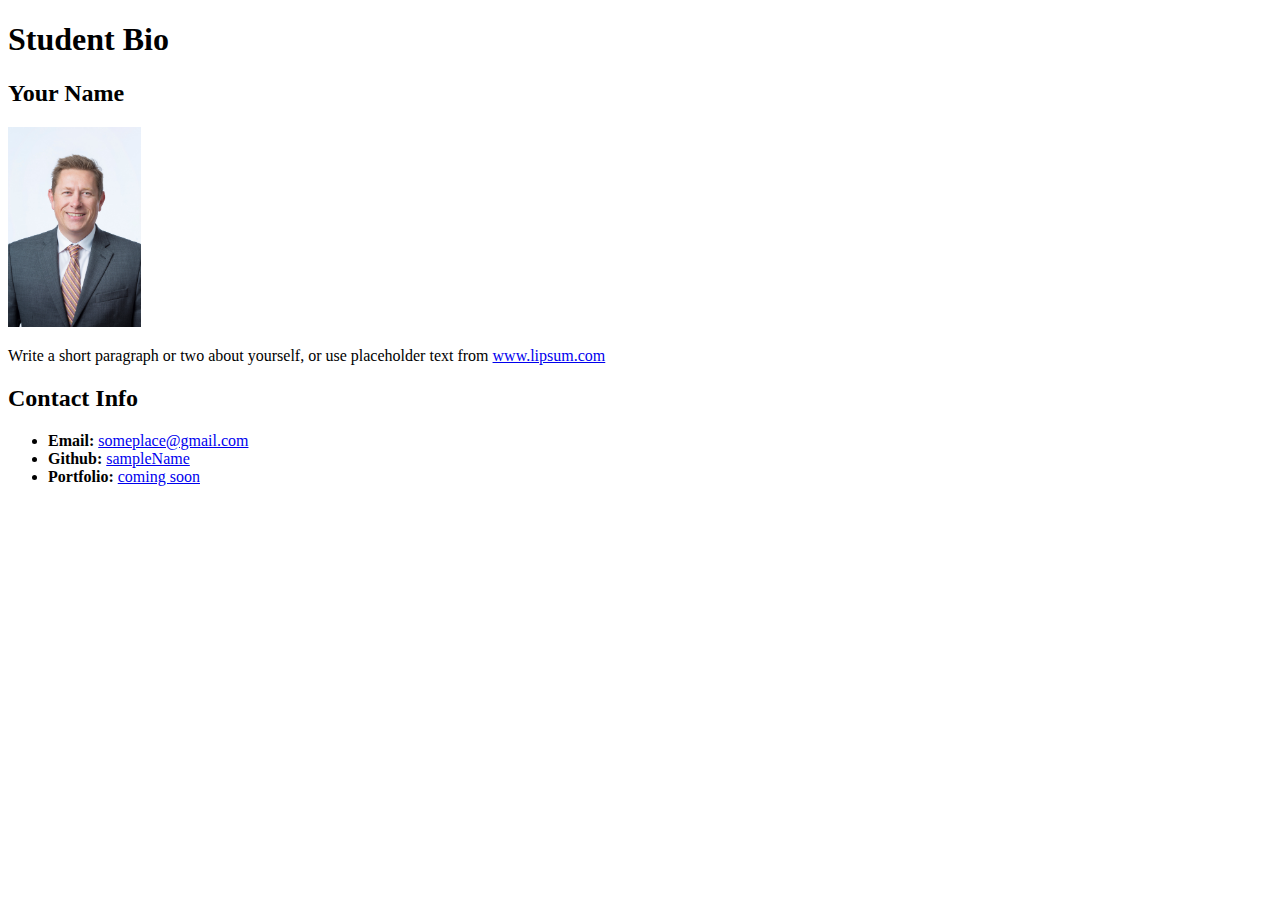
==== contact.html @ 399818ce "Add Homework Update" ====
<!-- CSS Stylesheets With Relative Paths -->
<!DOCTYPE html>
<html lang="en-us">

<head>
  <meta charset="UTF-8">
  <title>1.2.9 Exercise</title>

  <!-- This line is money! It points your HTML to the CSS file. -->
  <link rel="stylesheet" type="text/css" href="assets/style.css">
  <!-- Notice the "relative" pathway? It matches a file inside our current directory's "assets" folder. Open it to see our style rules. -->
</head>

<body>
  <header>
    <h1>Student Bio</h1>
  </header>

  <div class="container">

    <section id="main-bio">

      <h2>Your Name</h2>

      <img id="bio-image" src="assets/images/profile.jpg" height="200px" alt="Your Name">

      <p>Write a short paragraph or two about yourself, or use placeholder text from <a href="http://www.lipsum.com/">www.lipsum.com</a></p>
    </section>

    <section id="contact-info">
      <h2>Contact Info</h2>
      <ul>
        <li><strong>Email:</strong> <a href="#">someplace@gmail.com</a></li>
        <li><strong>Github:</strong> <a href="#">sampleName</a></li>
        <li><strong>Portfolio:</strong> <a href="#">coming soon</a></li>
      </ul>
    </section>
  </div>

</body>

</html>
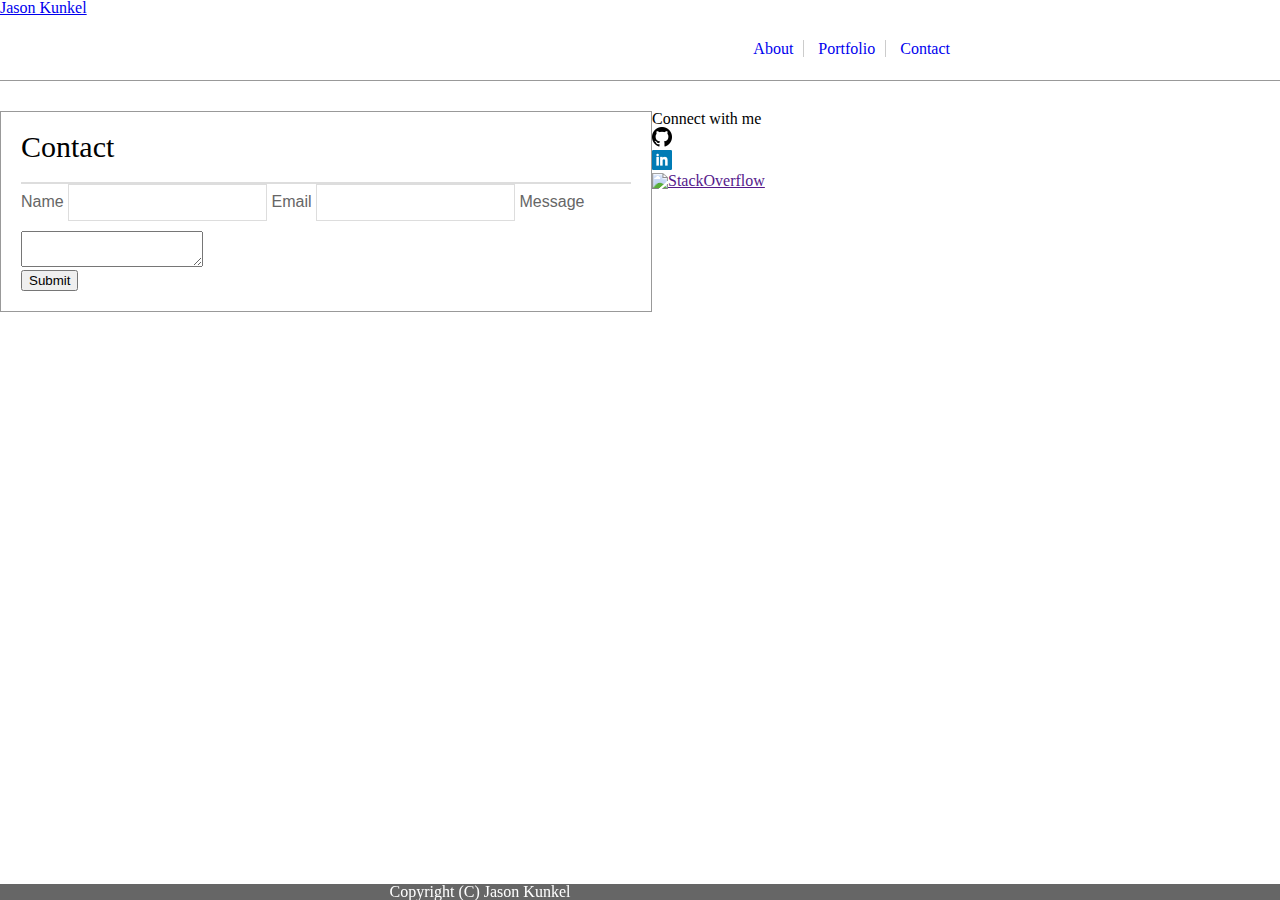
==== commit 1e8f2e4d: "New css and updated images" ====
--- a/contact.html
+++ b/contact.html
@@ -1,42 +1,74 @@
-<!-- CSS Stylesheets With Relative Paths -->
 <!DOCTYPE html>
-<html lang="en-us">
-
+<html>
 <head>
-  <meta charset="UTF-8">
-  <title>1.2.9 Exercise</title>
-
-  <!-- This line is money! It points your HTML to the CSS file. -->
-  <link rel="stylesheet" type="text/css" href="assets/style.css">
-  <!-- Notice the "relative" pathway? It matches a file inside our current directory's "assets" folder. Open it to see our style rules. -->
+  <title>Jason Kunkel Homework 1</title>
+  <link rel="stylesheet" href="assets/css/reset.css">
+  <link rel="stylesheet" href="assets/css/style.css">
 </head>
-
 <body>
   <header>
-    <h1>Student Bio</h1>
+   <!-- Why isn't CSS formatting this same as index.html since pulling to same file path here? -->
+       <div class="content">
+      <div class="logo">
+        <a href="index.html">Jason Kunkel</a>
+      </div>
+      <nav>
+        <ul>
+          <li>
+            <a href="index.html">About</a>
+          </li>
+          <li>
+            <a href="portfolio.html">Portfolio</a>
+          </li>
+          <li>
+            <a href="contact.html">Contact</a>
+          </li>
+        </ul>
+      </nav>
+    </div>
   </header>
-
-  <div class="container">
-
-    <section id="main-bio">
-
-      <h2>Your Name</h2>
-
-      <img id="bio-image" src="assets/images/profile.jpg" height="200px" alt="Your Name">
-
-      <p>Write a short paragraph or two about yourself, or use placeholder text from <a href="http://www.lipsum.com/">www.lipsum.com</a></p>
-    </section>
-
-    <section id="contact-info">
-      <h2>Contact Info</h2>
-      <ul>
-        <li><strong>Email:</strong> <a href="#">someplace@gmail.com</a></li>
-        <li><strong>Github:</strong> <a href="#">sampleName</a></li>
-        <li><strong>Portfolio:</strong> <a href="#">coming soon</a></li>
-      </ul>
-    </section>
+  <div class="body">
+    <div class="content">
+      <div class="maincontent">
+        <h1>Contact</h1>
+        <form>
+            <label>Name</label>
+            <input type="text">
+            <label>Email</label>
+            <input type="text">
+            <label>Message</label>
+            <textarea></textarea>
+          </form>
+          <button type="submit">Submit</button>
+        </div>
+      <div class="sidebar">
+        <h2>Connect with me</h2>
+        <ul>
+          <li>
+            <a href>
+              <img src="assets/images/github-png.png" alt="Github">
+            </a>
+          </li>
+          <li>
+            <a href>
+              <img src="assets/images/linkedin.png" alt="LinkedIn">
+            </a>
+          </li>
+          <li>
+            <a href>
+              <img src="#" alt="StackOverflow">
+            </a>
+          </li>
+        </ul>
+      </div>
+    </div>
   </div>
+  <footer>
+    <div class="content">
+      <p>Copyright (C) Jason Kunkel</p>
+    </div>
+  </footer>
+</body>
 
 </body>
-
 </html>--- a/assets/css/style.css
+++ b/assets/css/style.css
@@ -0,0 +1,112 @@
+.connect{
+	float: right;
+	background-color: #ffffff;
+	padding: 20px;
+}
+.bio{
+	float: left;
+	background-color: #ffffff;
+	width: 610px;
+	padding: 20px
+	border: solid;
+}
+.bio img{
+	float: left;
+	width: 150px;
+	margin-right: 20px;
+}
+.content{
+	width: 960px;
+	margin: 0;
+}
+.banner{
+	padding: 20px;
+	display: inline-block;
+	background-color: #4aaaa5;
+	width: max-content;
+}
+.content{
+	width: 960px;
+	margin: 0;
+}
+footer{
+	bottom: 0;
+	border-top: 5px;
+	background-color: #666;
+	color: #ffffff;
+	width: 100%;
+	text-align: center;
+	position: fixed;
+}
+header .banner{
+	background-color: #4aaaa5
+	width: max-content;
+	display: inline-block;
+	padding: 20px;
+	margin-left: 50px;
+}
+header{
+	background-color: #ffffff;
+	height: 80px;
+	border-bottom: 1px solid #999;
+}
+header nav{
+	float: right;
+	margin-top: 25px; 
+}
+header nav li{
+	display: inline;
+}
+header nav li a{
+	text-align: center;
+	padding: 0 10px;
+	border-right: 1px solid #ccc;
+	text-decoration: none; 
+}
+header nav li:last-child a{
+	border-right: 0;
+}
+.body label{
+	font-family: sans-serif;
+	color: #666;
+}
+h1{
+	font-size: 30px;
+	padding-bottom: 20px;
+	border-bottom: 2px solid #ddd;
+	width: auto;
+	margin-bottom: 20px
+	color: #4aaaa5;
+}
+.maincontent{
+	width: 610px;
+	background-color: #fff;
+	border: 1px solid #999;
+	float: left;
+	padding: 20px;
+}
+div{
+	display: block;
+}
+.body{
+	background-image: url(assets/images/dust_scratches.png)
+	width: 100%;
+	display: inline-block;
+	padding: 30px 0;
+	height: 100%;
+}
+form{
+	font-family: sans-serif;
+}
+label input textarea{
+	width: 100%;
+}
+input{
+	padding: 10px;
+	margin-bottom: 10px; 
+	border: 1px solid #ddd;
+}
+.body p .body label{
+	font-family: sans-serif;
+	color: #666;
+}
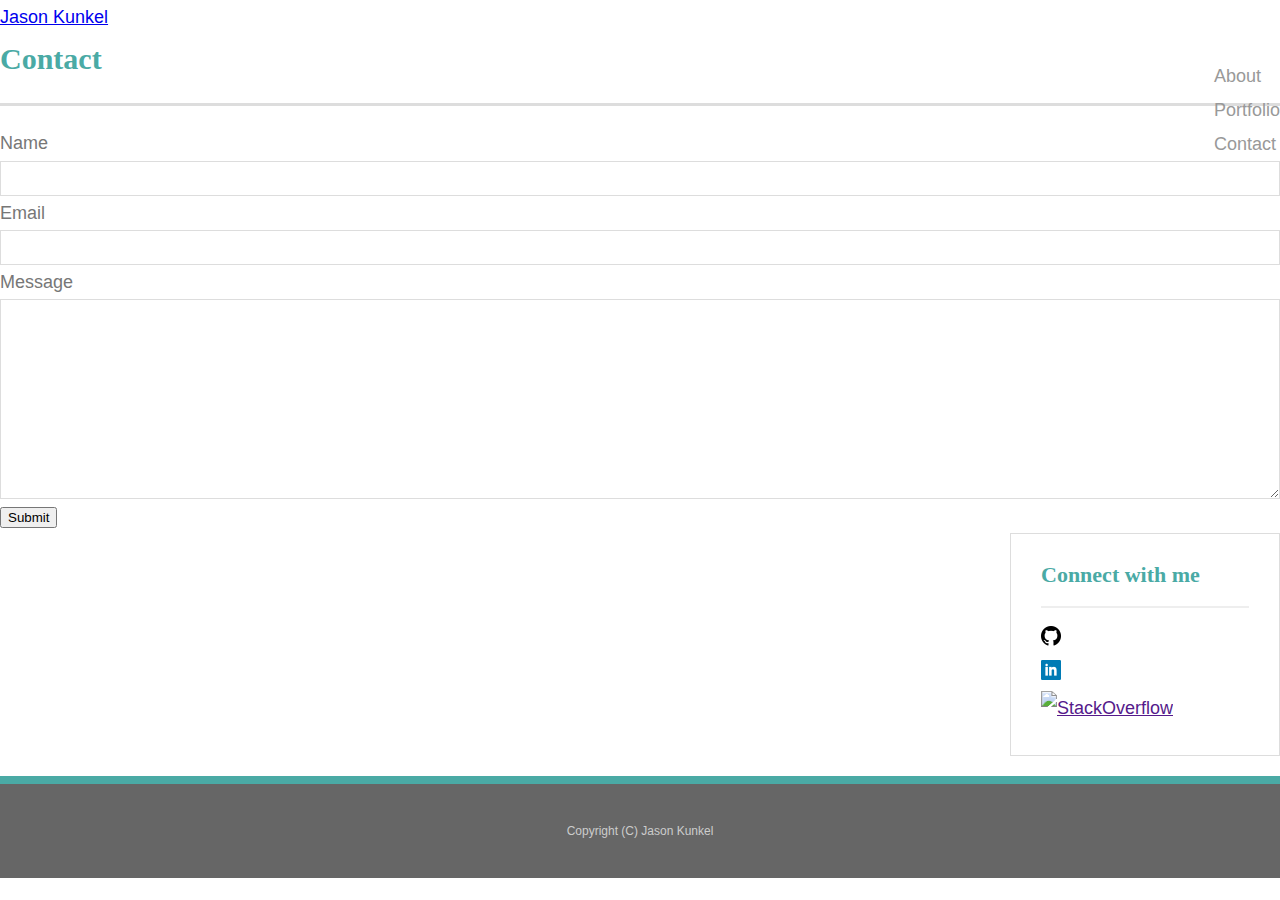
==== commit eda17cc6: "updated files with homework corrections. photos are not linking but will be fixed" ====
--- a/contact.html
+++ b/contact.html
@@ -63,6 +63,7 @@
       </div>
     </div>
   </div>
+ <!--  -->
   <footer>
     <div class="content">
       <p>Copyright (C) Jason Kunkel</p>
--- a/assets/css/style.css
+++ b/assets/css/style.css
@@ -1,112 +1,249 @@
-.connect{
-	float: right;
-	background-color: #ffffff;
-	padding: 20px;
-}
-.bio{
-	float: left;
-	background-color: #ffffff;
-	width: 610px;
-	padding: 20px
-	border: solid;
-}
-.bio img{
-	float: left;
-	width: 150px;
-	margin-right: 20px;
-}
-.content{
-	width: 960px;
-	margin: 0;
-}
-.banner{
-	padding: 20px;
-	display: inline-block;
-	background-color: #4aaaa5;
-	width: max-content;
-}
-.content{
-	width: 960px;
-	margin: 0;
-}
-footer{
-	bottom: 0;
-	border-top: 5px;
-	background-color: #666;
-	color: #ffffff;
-	width: 100%;
-	text-align: center;
-	position: fixed;
-}
-header .banner{
-	background-color: #4aaaa5
-	width: max-content;
-	display: inline-block;
-	padding: 20px;
-	margin-left: 50px;
-}
-header{
-	background-color: #ffffff;
-	height: 80px;
-	border-bottom: 1px solid #999;
-}
-header nav{
-	float: right;
-	margin-top: 25px; 
-}
-header nav li{
-	display: inline;
-}
-header nav li a{
-	text-align: center;
-	padding: 0 10px;
-	border-right: 1px solid #ccc;
-	text-decoration: none; 
-}
-header nav li:last-child a{
-	border-right: 0;
-}
-.body label{
-	font-family: sans-serif;
-	color: #666;
-}
-h1{
-	font-size: 30px;
-	padding-bottom: 20px;
-	border-bottom: 2px solid #ddd;
-	width: auto;
-	margin-bottom: 20px
-	color: #4aaaa5;
-}
-.maincontent{
-	width: 610px;
-	background-color: #fff;
-	border: 1px solid #999;
-	float: left;
-	padding: 20px;
-}
-div{
-	display: block;
-}
-.body{
-	background-image: url(assets/images/dust_scratches.png)
-	width: 100%;
-	display: inline-block;
-	padding: 30px 0;
-	height: 100%;
-}
-form{
-	font-family: sans-serif;
-}
-label input textarea{
-	width: 100%;
-}
-input{
-	padding: 10px;
-	margin-bottom: 10px; 
-	border: 1px solid #ddd;
-}
-.body p .body label{
-	font-family: sans-serif;
-	color: #666;
-}
+body {
+  font-family: Arial, "Helvetica Neue", Helvetica, sans-serif;
+  font-size: 18px;
+  line-height: 34px;
+  color: #777;
+  background: url("../images/concrete_seamless.png");
+}
+
+* {
+  box-sizing: border-box;
+}
+
+/* general */
+
+.container {
+  width: 100%;
+  max-width: 960px;
+  margin: 0 auto;
+  clear: both;
+}
+
+h1,
+h2,
+h3,
+p {
+  margin-bottom: 20px;
+}
+
+p:last-child {
+  margin-bottom: 0;
+}
+
+h1,
+h2,
+h3 {
+  font-family: Georgia, Times, "Times New Roman", serif;
+  font-weight: 700;
+  color: #4aaaa5;
+}
+
+h1 {
+  padding-bottom: 20px;
+  font-size: 30px;
+  line-height: 49px;
+  border-bottom: 3px solid #ddd;
+}
+
+h2,
+h3 {
+  font-size: 22px;
+}
+
+/* header */
+
+#masthead {
+  position: fixed;
+  z-index: 99;
+  width: 100%;
+  margin: 0 0 30px;
+  overflow: auto;
+  color: #fff;
+  background: #fff;
+  border-bottom: 2px solid #ccc;
+}
+
+#logo {
+  float: left;
+  width: 250px;
+  height: 90px;
+  font-family: Georgia, Times, "Times New Roman", serif;
+  font-size: 30px;
+  font-weight: 700;
+  line-height: 90px;
+  color: #fff;
+  text-align: center;
+  text-decoration: none;
+  background: #4aaaa5;
+}
+
+nav {
+  float: right;
+  margin-top: 25px;
+}
+
+nav a {
+  display: inline-block;
+  padding-left: 15px;
+  margin-left: 15px;
+  line-height: 18px;
+  color: #999;
+  text-decoration: none;
+  border-left: 1px solid #efefef;
+}
+
+nav a:first-child {
+  border-left: 0 none;
+}
+
+/* footer */
+
+footer {
+  padding: 30px 0;
+  clear: both;
+  font-size: 12px;
+  color: #fff;
+  color: #ccc;
+  text-align: center;
+  background: #666;
+  border-top: 8px solid #4aaaa5;
+}
+
+/* sidebar */
+
+.sidebar {
+  float: right;
+  width: 100%;
+  max-width: 270px;
+  padding: 30px;
+  margin-bottom: 20px;
+  background: #fff;
+  border: 1px solid #ddd;
+}
+
+h3,
+.sidebar h2 {
+  padding-bottom: 20px;
+  margin-bottom: 15px;
+  line-height: 22px;
+  border-bottom: 2px solid #eee;
+}
+
+.social {
+  width: 62px;
+  height: 62px;
+  margin-top: 8px;
+  margin-right: 5px;
+}
+
+.social:last-child {
+  margin-right: 0;
+}
+
+/* main */
+
+#main-container {
+  padding-top: 130px;
+}
+
+.main-section {
+  float: left;
+  width: 100%;
+  max-width: 650px;
+  padding: 30px;
+  margin: 0 0 40px;
+  background: #fff;
+  border: 1px solid #ddd;
+}
+
+/* portfolio page */
+
+.work {
+  position: relative;
+  float: left;
+  width: 274px;
+  margin: 20px 0 25px;
+  overflow: auto;
+}
+
+.work:nth-child(even) {
+  margin-right: 40px;
+}
+
+.work img {
+  width: 100%;
+  border: 0 none;
+  opacity: 0.8;
+}
+
+.work h3 {
+  position: absolute;
+  bottom: 20px;
+  width: 100%;
+  padding: 15px;
+  margin-bottom: 0;
+  font-weight: 300;
+  line-height: 30px;
+  color: #fff;
+  text-align: center;
+  background: #4aaaa5;
+  border-bottom: 0;
+}
+
+.auth-image {
+  float: left;
+  width: 200px;
+  height: auto;
+  margin-top: 10px;
+  margin-right: 25px;
+}
+
+/* contact page */
+
+#contact-form ul {
+  margin-bottom: 20px;
+}
+
+#contact-form li {
+  margin-bottom: 10px;
+}
+
+label,
+input[type=text],
+input[type=email],
+textarea {
+  display: block;
+  width: 100%;
+}
+
+input[type=text],
+input[type=email],
+textarea {
+  height: 35px;
+  padding: 0 10px;
+  font-size: 14px;
+  border: 1px solid #ddd;
+}
+
+textarea {
+  height: 200px;
+}
+
+input[type=submit] {
+  padding: 10px 30px;
+  font-size: 18px;
+  color: #fff;
+  cursor: pointer;
+  background: #4aaaa5;
+  border: 0 none;
+}
+@media screen and (max-width: 768px) {
+  /* The body's bg color will be #333 */
+  body {
+    background-color: #333;
+  }
+
+  /* The wrapper's width will be 600px */
+  .wrapper {
+    width: 500px;
+  }